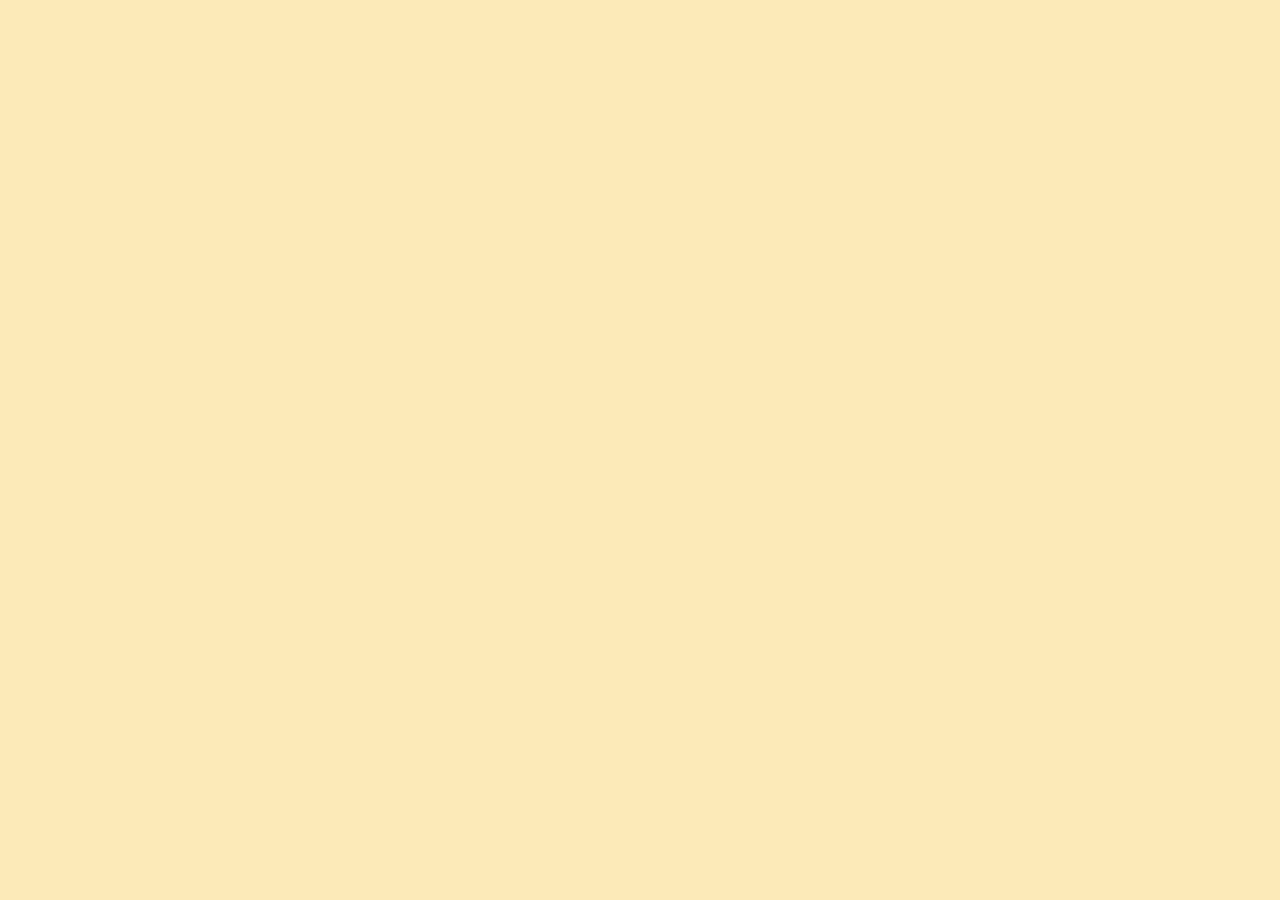
==== contact.html @ 1493252f "Create basic html pages, style index" ====
<!DOCTYPE html>
<html lang="en">
<head>
    <meta charset="UTF-8">
    <meta name="viewport" content="width=device-width, initial-scale=1.0">
    <title>Contact Me</title>
    <link rel="stylesheet" href="/src/style.css" />
</head>
<body>
    
</body>
</html>
---- src/style.css ----
body{
    background:#fceab8;
    text-align: center;

}


h1
{font-size: 56px;
font-weight: bold;
color: rgb(80, 0, 80);
margin: 30px auto;}

p{font-size: 18px;
margin:30px 80px;}

a{display:inline-flex;
margin:10px;}
.title-img{
    max-width: 500px;
    margin: 20px auto;
border-radius: 4px;
border: 2px solid purple;
box-shadow: 1px 2px 2px 0px rgba(149, 93, 231, 0.5);

}
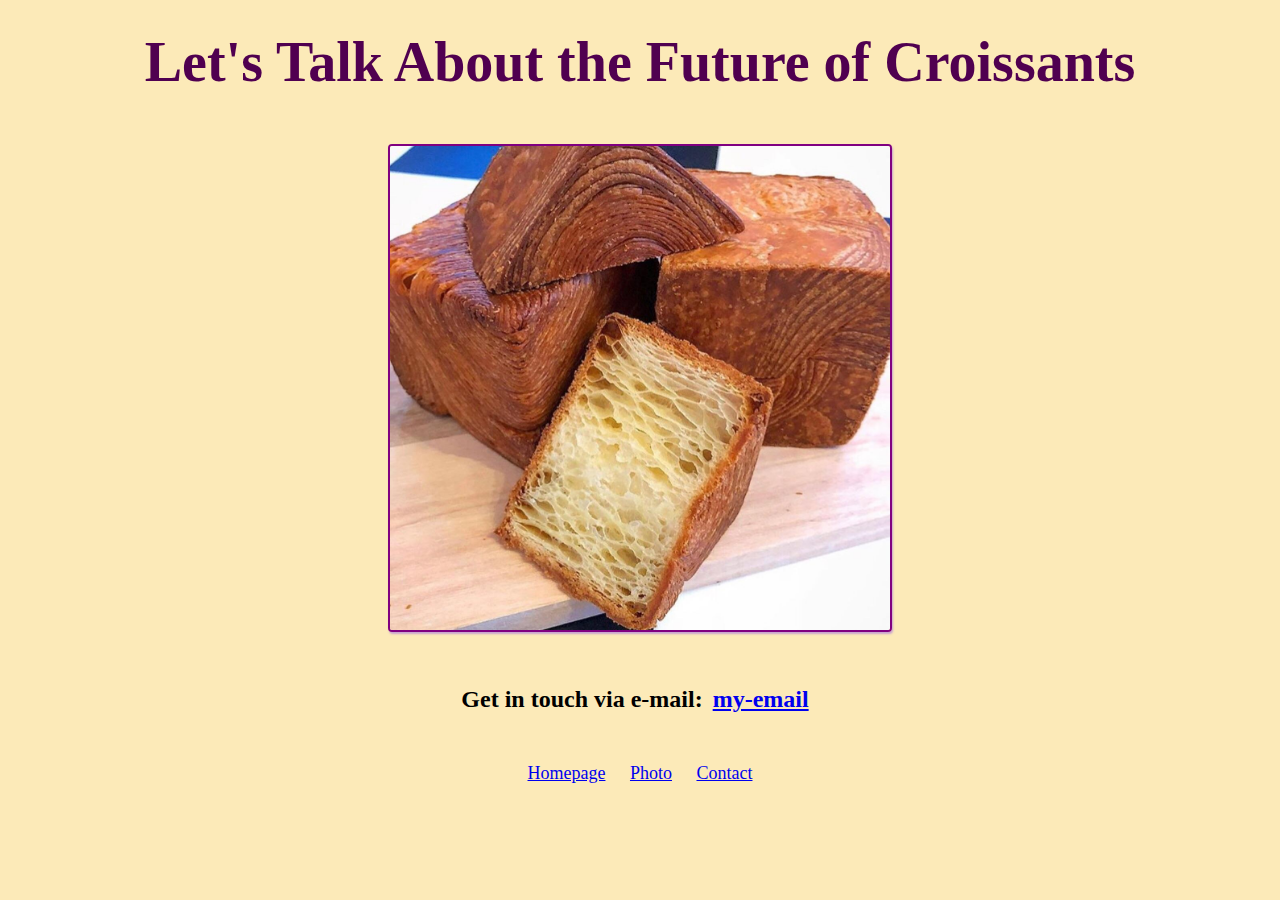
==== commit 1ee0fb4b: "Style secondary pages" ====
--- a/contact.html
+++ b/contact.html
@@ -6,7 +6,17 @@
     <title>Contact Me</title>
     <link rel="stylesheet" href="/src/style.css" />
 </head>
+
 <body>
-    
+    <h1>Let's Talk About the Future of Croissants</h1>
+   
+    <img src="/image/square.jpg" class="title-img"/>
+       
+     <h2>Get in touch via e-mail:<a href="mailto:lisawitkowski@gmail.com">my-email</a>
+        </h2>
+    <p>
+    <a href="/index.html">Homepage</a>
+    <a href="/photo.html">Photo</a>
+    <a href="/contact.html">Contact</a></p>
 </body>
 </html>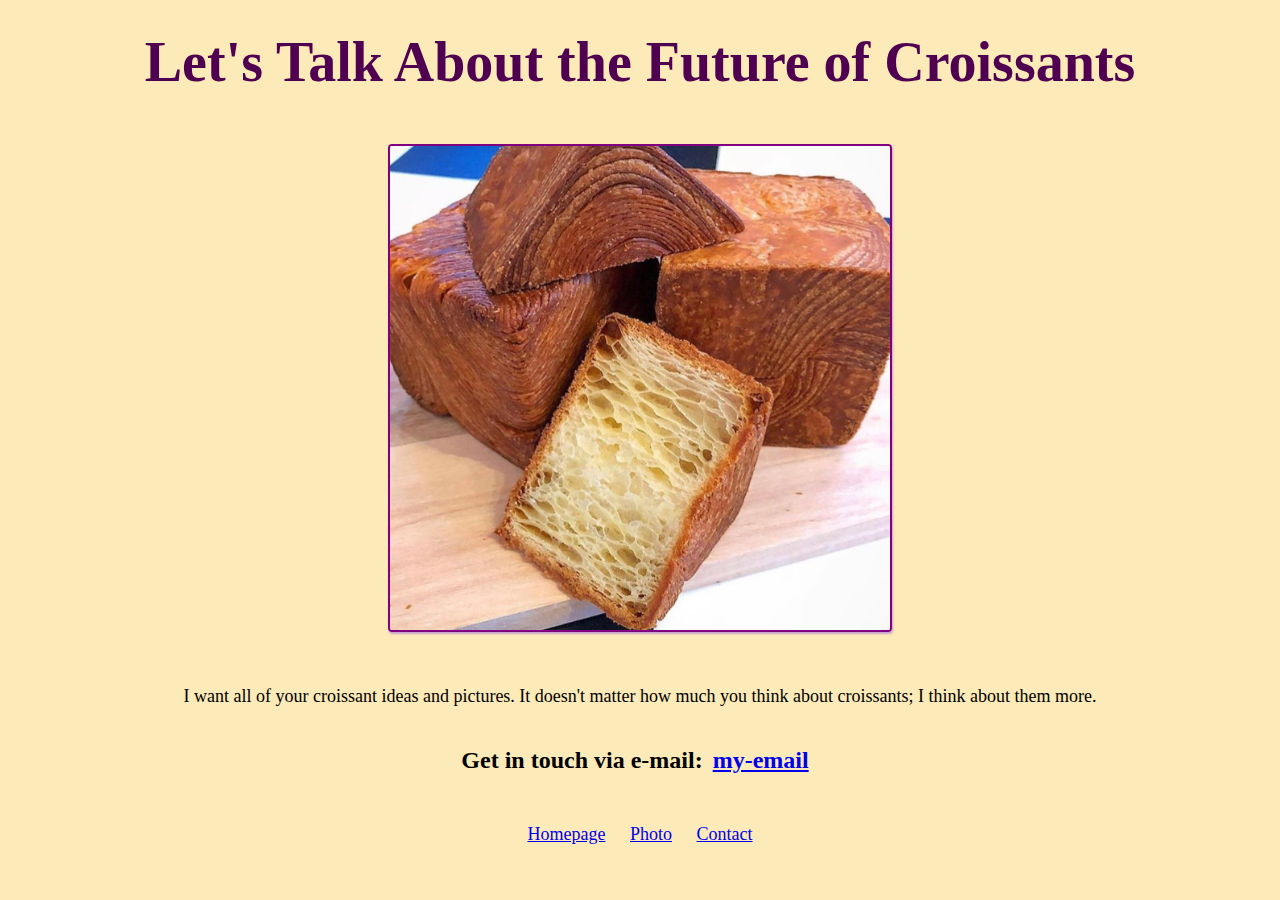
==== commit 49b85ad7: "Update contact.html" ====
--- a/contact.html
+++ b/contact.html
@@ -11,7 +11,7 @@
     <h1>Let's Talk About the Future of Croissants</h1>
    
     <img src="/image/square.jpg" class="title-img"/>
-       
+       <p>I want all of your croissant ideas and pictures. It doesn't matter how much you think about croissants; I think about them more.</p>
      <h2>Get in touch via e-mail:<a href="mailto:lisawitkowski@gmail.com">my-email</a>
         </h2>
     <p>
